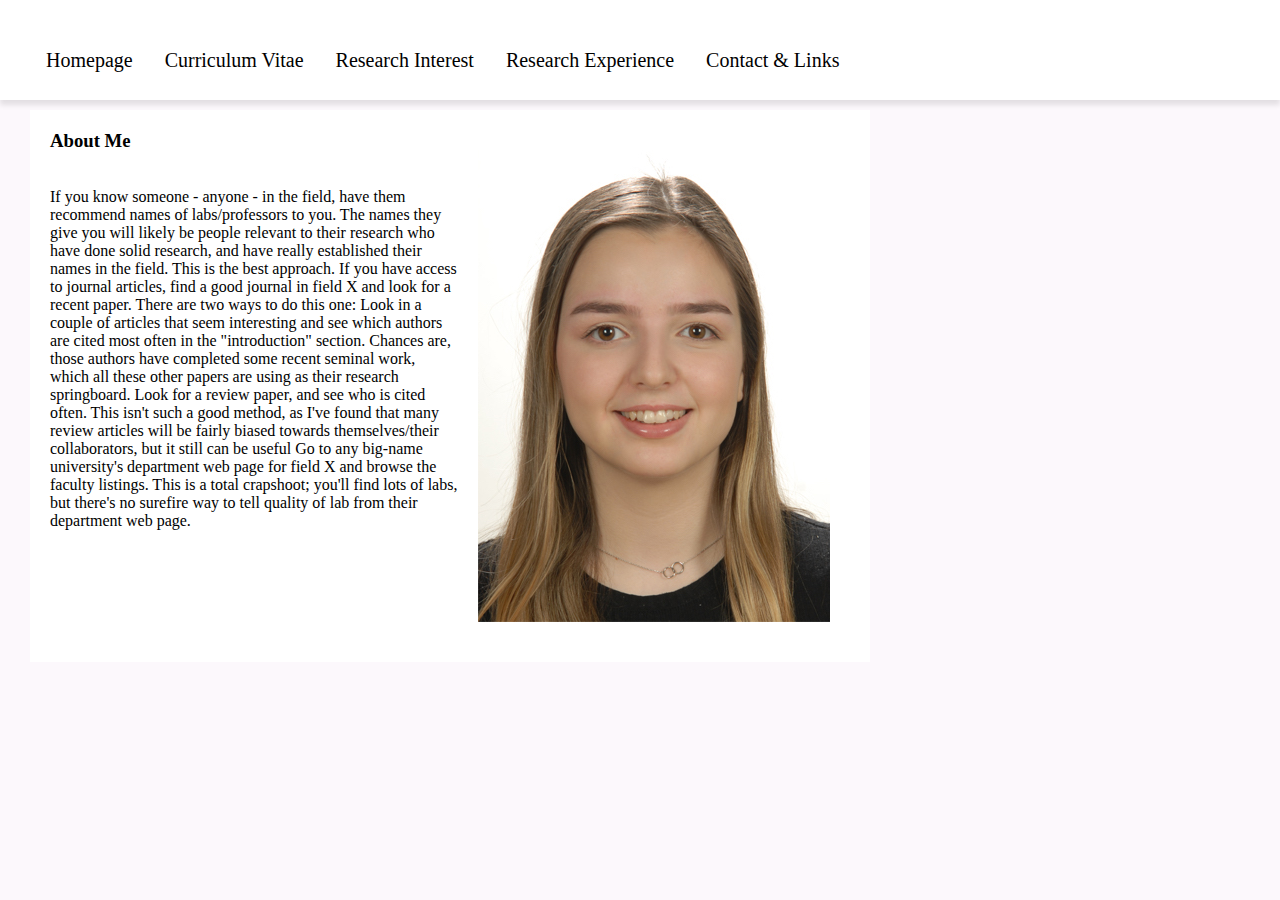
==== index.html @ a4a6ada0 "_" ====
<!DOCTYPE html>
<html>
    <head>
        <meta charset="UTF-8"
        <meta name="viewport" content="width=device-width, initial-scale=1.0">
        <title> Homepage </title>
        <link rel="stylesheet" href="https://cdnjs.cloudflare.com/ajax/libs/font-awesome/4.7.0/css/font-awesome.min.css">
        <link rel="stylesheet" href="styles.css">
    </head>

    <body>
        <div class="empty-block">
            <div class="topnav" id= "topnav">
                <a class = "home" href="./index.html">Homepage</a>
                <a href="#CV" id ="CV" onClick="myFunc(this.id);">Curriculum Vitae</a>
                <a href="#ResearchStatement" id ="ResearchStatement" onClick="myFunc(this.id);">Research Interest</a>
                <a href="#ResearchExperience" id ="ResearchExperience" onClick="myFunc(this.id);">Research Experience</a>
                <a href="#Contact" id ="Contact" onClick="myFunc(this.id);">Contact & Links</a>
            </div>
        </div>

        <!-- HOMEPAGE -->
        <div class="main" id="main"> 
            <div class="row">
                <p1>
                    <h3> About Me </h3> 
                    <br> <br>
                    If you know someone - anyone - in the field, have them recommend names of labs/professors to you. The names they give you will likely be people relevant to their research who have done solid research, and have really established their names in the field. This is the best approach.
                    If you have access to journal articles, find a good journal in field X and look for a recent paper. There are two ways to do this one:
                    Look in a couple of articles that seem interesting and see which authors are cited most often in the "introduction" section. Chances are, those authors have completed some recent seminal work, which all these other papers are using as their research springboard.
                    Look for a review paper, and see who is cited often. This isn't such a good method, as I've found that many review articles will be fairly biased towards themselves/their collaborators, but it still can be useful
                    Go to any big-name university's department web page for field X and browse the faculty listings. This is a total crapshoot; you'll find lots of labs, but there's no surefire way to tell quality of lab from their department web page. 
                </p1>
                <br> <br>
                <img src="./foto.jpg" alt="Profile Photo" class="right-image">
            </div>
        </div>


        <!-- ResearchStatement -->
        <div class="main" id="main_ResearchStatement" style="display:none;text-align: left;"> 
            <div class="row">
                <p1>
                    <h3> Research Statement </h3> 
                    <br> <br>
                    ResearchStatement
                </p1>
                <br> <br>
                <img src="./foto.jpg" alt="Profile Photo" class="right-image">
            </div>
        </div>

        <!-- ResearchExperience -->
        <div class="main" id="main_ResearchExperience" style="display:none;text-align: left;"> 
            <div class="row">
                <p1>
                    <h3> Research Experience </h3> 
                    <br> <br>
                    ResearchExperience
                </p1>
                <br> <br>
                <img src="./foto.jpg" alt="Profile Photo" class="right-image">
            </div>
        </div>

        <!-- Contact -->
        <div class="main" id="main_Contact" style="display:none;text-align: left;"> 
            <div class="row">
                <p1>
                    <h3> Contact & Links </h3> 
                    <br> <br>
                    Contact
                </p1>
                <br> <br>
                <img src="./foto.jpg" alt="Profile Photo" class="right-image">
            </div>
        </div>

        <!-- CV -->
        <iframe class="pdf2" id="main_CV2" src="./CV.pdf#view=FitH" style="display:none;" type="application/pdf"/></iframe>
        <embed class="pdf" id="main_CV" src="./CV.pdf#view=FitH" style="display:none;" type="application/pdf"/>

    
        <script type="text/javascript" src="main.js"></script>
    </body>
</html>
---- styles.css ----
*{margin:0;padding:0;}
html,body{height:100%}
.frame{margin:auto;max-width:1200px}
.embed{position:relative;padding-bottom:60%; /* padding-bottom = iframe width */
clear: both;height:0;overflow:hidden;max-width:100%;height:550px}
.embed iframe{position:absolute;top:0;left:0;width:100%;height:100%;z-index: 1;}

body {
  background-color: #fcf8fc;
  /* margin-left: 1%; */
}

.empty-block {
  position: relative; /* Set position to relative */
  height: 100px; /* Set the height of the empty block */
  background-color: #ffffffef; /* Optional background color */
  box-shadow: 0 5px 5px rgba(0, 0, 0, 0.1); /* Add a shadow at the bottom */
}

.topnav {
  position: absolute; /* Set position to absolute */
  bottom: 0; /* Align the topnav to the bottom of the empty-block */
  padding: 10px 0; /* Adjust padding as needed */
  width: 100%; /* Set the width to fill the container */
}

/* Style the links inside the navigation bar */
.topnav a {
  float: left;
  color: #000000;
  text-align: center;
  padding: 18px 16px;
  text-decoration: none;
  font-size: 20px;
  position: relative; /* Add position relative to the links */
}

/* Style the links inside the navigation bar */
.topnav a {
  float: left;
  color: #000000;
  text-align: center;
  padding: 18px 16px;
  text-decoration: none;
  font-size: 20px;
  position: relative; /* Add position relative to the links */
}

.topnav a::after {
  content: '';
  position: absolute;
  left: 0;
  bottom: 0;
  width: 100%;
  height: 2px; /* Set the height of the line */
  background-color: transparent; /* Initially hide the line */
  transition: background-color 0.3s; /* Add transition effect for smooth appearance */
}

/* Show the line when the link is hovered or active */
.topnav a:hover::after,
.topnav a.active::after {
  background-color: #9c2c9e; /* Set the color of the line when hovered or active */
}


h1, h2, h3 {
   font-family: 'Arial, Helvetica, sans-serif'
   /* Add other styles as needed */
}

 .title {
   padding: 12px;
   justify-content: center;
}

 .row {
  text-align: left;
  display: flex;
  width: 800px;
 }

 /* Main column */
 .main {
   background-color: #ffffffef; /* White background color */
   padding: 20px; /* Some padding */
   margin-top: 10px;
   max-width: 800px; /* Set the maximum width */
  margin-left: auto; /* Center the element horizontally */
  margin-right: auto; /* Center the element horizontally */
 }

 .right-image {
  padding: 20px;
 }
   

.pdf{
    width: 1000px;
    height: 100%;
    background-color: #ffffffef;
    padding: 10px;
}
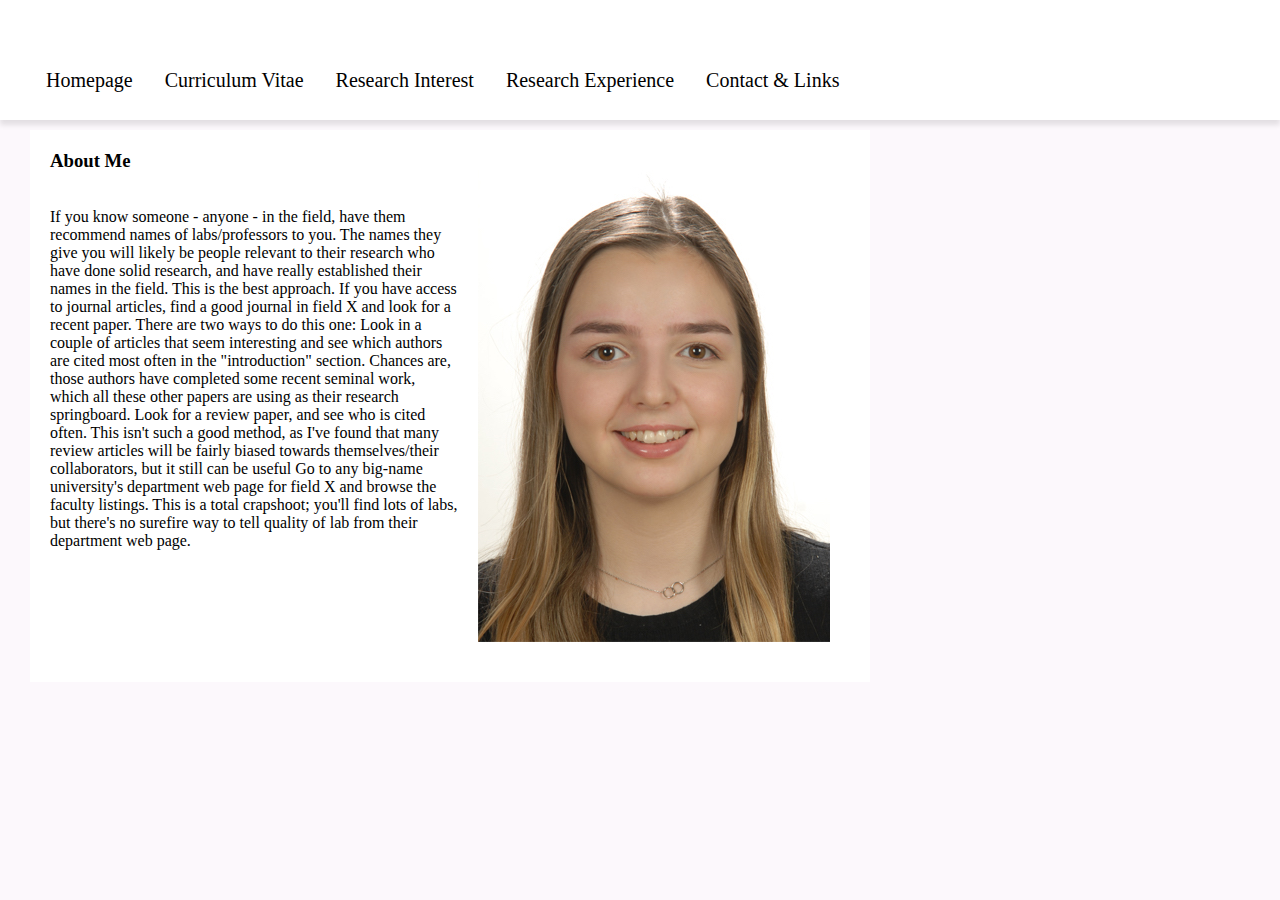
==== commit 1285fb2c: "mobile adj" ====
--- a/index.html
+++ b/index.html
@@ -34,6 +34,7 @@
                 <br> <br>
                 <img src="./foto.jpg" alt="Profile Photo" class="right-image">
             </div>
+            <img src="./foto.jpg" alt="Profile Photo" class="bottom-image"">
         </div>
 
 
@@ -48,6 +49,7 @@
                 <br> <br>
                 <img src="./foto.jpg" alt="Profile Photo" class="right-image">
             </div>
+            <img src="./foto.jpg" alt="Profile Photo" class="bottom-image"">
         </div>
 
         <!-- ResearchExperience -->
@@ -61,6 +63,7 @@
                 <br> <br>
                 <img src="./foto.jpg" alt="Profile Photo" class="right-image">
             </div>
+            <img src="./foto.jpg" alt="Profile Photo" class="bottom-image"">
         </div>
 
         <!-- Contact -->
@@ -74,6 +77,7 @@
                 <br> <br>
                 <img src="./foto.jpg" alt="Profile Photo" class="right-image">
             </div>
+            <img src="./foto.jpg" alt="Profile Photo" class="bottom-image"">
         </div>
 
         <!-- CV -->
--- a/styles.css
+++ b/styles.css
@@ -12,7 +12,7 @@
 
 .empty-block {
   position: relative; /* Set position to relative */
-  height: 100px; /* Set the height of the empty block */
+  height: 120px; /* Set the height of the empty block */
   background-color: #ffffffef; /* Optional background color */
   box-shadow: 0 5px 5px rgba(0, 0, 0, 0.1); /* Add a shadow at the bottom */
 }
@@ -69,11 +69,6 @@
    /* Add other styles as needed */
 }
 
- .title {
-   padding: 12px;
-   justify-content: center;
-}
-
  .row {
   text-align: left;
   display: flex;
@@ -92,12 +87,48 @@
 
  .right-image {
   padding: 20px;
+  display: block;
  }
-   
+
+ .bottom-image {
+  display: none;
+}
 
 .pdf{
     width: 1000px;
     height: 100%;
     background-color: #ffffffef;
     padding: 10px;
+}
+
+
+@media only screen and (max-width: 768px) {
+  .empty-block {
+    position: relative; /* Set position to relative */
+    height: 200px; /* Set the height of the empty block */
+    background-color: #ffffffef; /* Optional background color */
+    box-shadow: 0 5px 5px rgba(0, 0, 0, 0.1); /* Add a shadow at the bottom */
+  }
+
+
+  .topnav a {
+    padding: 10px; /* Adjust padding for smaller screens */
+    font-size: 16px; /* Decrease font size for smaller screens */
+  }
+
+  .bottom-image {
+    display: block;
+  }
+
+  .right-image {
+    display: none;
+  }
+
+  .row {
+    text-align: left;
+    display: flex;
+    width: 70%;
+   }
+  
+  /* Add any other necessary adjustments for smaller screens */
 }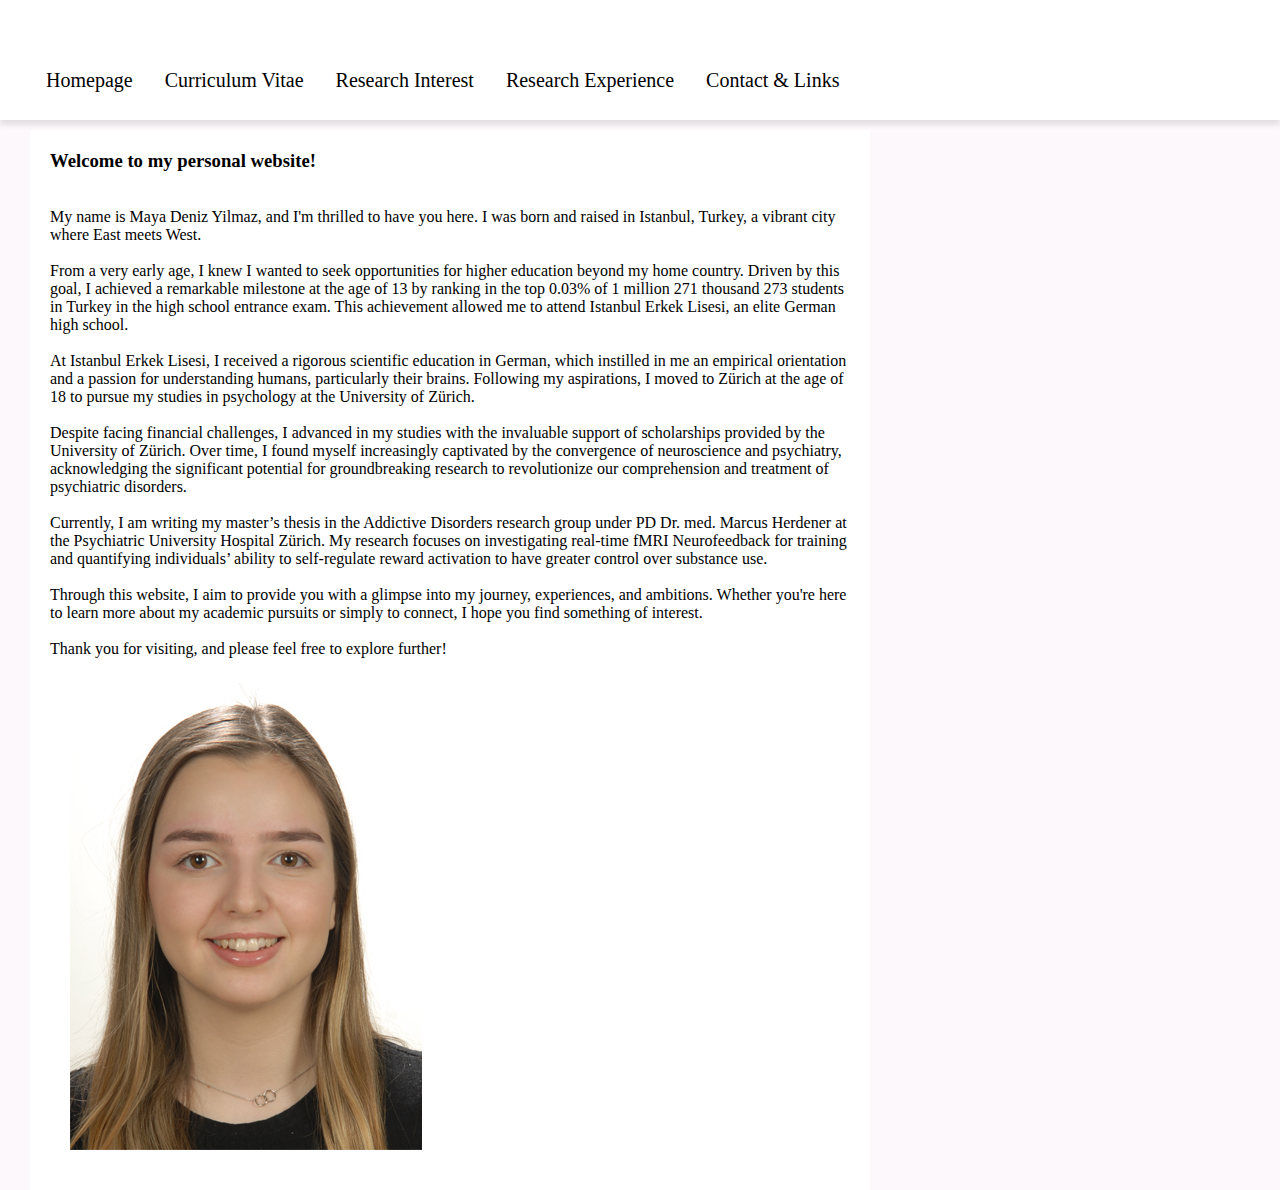
==== commit d635108c: "Update index.html" ====
--- a/index.html
+++ b/index.html
@@ -23,15 +23,21 @@
         <div class="main" id="main"> 
             <div class="row">
                 <p1>
-                    <h3> About Me </h3> 
-                    <br> <br>
-                    If you know someone - anyone - in the field, have them recommend names of labs/professors to you. The names they give you will likely be people relevant to their research who have done solid research, and have really established their names in the field. This is the best approach.
-                    If you have access to journal articles, find a good journal in field X and look for a recent paper. There are two ways to do this one:
-                    Look in a couple of articles that seem interesting and see which authors are cited most often in the "introduction" section. Chances are, those authors have completed some recent seminal work, which all these other papers are using as their research springboard.
-                    Look for a review paper, and see who is cited often. This isn't such a good method, as I've found that many review articles will be fairly biased towards themselves/their collaborators, but it still can be useful
-                    Go to any big-name university's department web page for field X and browse the faculty listings. This is a total crapshoot; you'll find lots of labs, but there's no surefire way to tell quality of lab from their department web page. 
-                </p1>
-                <br> <br>
+                    <h3> Welcome to my personal website! </h3> 
+                 <br> <br>
+                 My name is Maya Deniz Yilmaz, and I'm thrilled to have you here. I was born and raised in Istanbul, Turkey, a vibrant city where East meets West. 
+                 <br> <br>
+                 From a very early age, I knew I wanted to seek opportunities for higher education beyond my home country. Driven by this goal, I achieved a remarkable milestone at the age of 13 by ranking in the top 0.03% of 1 million 271 thousand 273 students in Turkey in the high school entrance exam. This achievement allowed me to attend Istanbul Erkek Lisesi, an elite German high school.
+                 <br> <br>
+                 At Istanbul Erkek Lisesi, I received a rigorous scientific education in German, which instilled in me an empirical orientation and a passion for understanding humans, particularly their brains. Following my aspirations, I moved to Zürich at the age of 18 to pursue my studies in psychology at the University of Zürich.
+                 <br> <br>
+                 Despite facing financial challenges, I advanced in my studies with the invaluable support of scholarships provided by the University of Zürich. Over time, I found myself increasingly captivated by the convergence of neuroscience and psychiatry, acknowledging the significant potential for groundbreaking research to revolutionize our comprehension and treatment of psychiatric disorders.
+                 <br> <br>
+                 Currently, I am writing my master’s thesis in the Addictive Disorders research group under PD Dr. med. Marcus Herdener at the Psychiatric University Hospital Zürich. My research focuses on investigating real-time fMRI Neurofeedback for training and quantifying individuals’ ability to self-regulate reward activation to have greater control over substance use.
+                 <br> <br>
+                 Through this website, I aim to provide you with a glimpse into my journey, experiences, and ambitions. Whether you're here to learn more about my academic pursuits or simply to connect, I hope you find something of interest.
+                 <br> <br>
+                 Thank you for visiting, and please feel free to explore further!
                 <img src="./foto.jpg" alt="Profile Photo" class="right-image">
             </div>
             <img src="./foto.jpg" alt="Profile Photo" class="bottom-image"">
--- a/styles.css
+++ b/styles.css
@@ -129,6 +129,10 @@
     display: flex;
     width: 70%;
    }
+
+   .row p1 {
+    font-size: smaller;
+   }
   
   /* Add any other necessary adjustments for smaller screens */
 }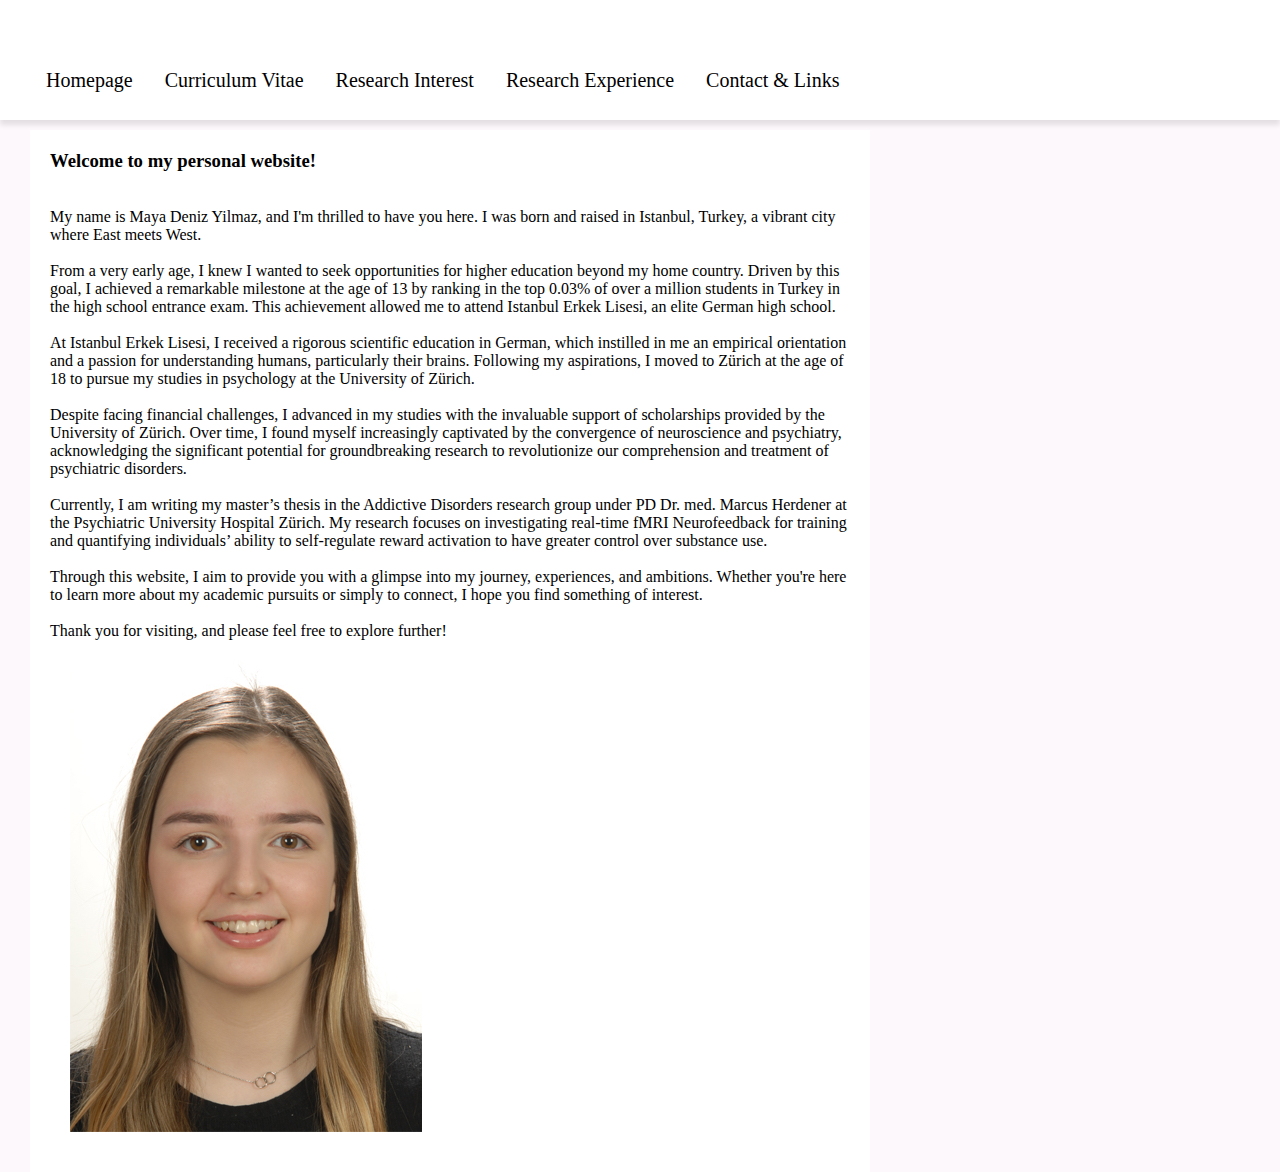
==== commit de83a5fc: "Update index.html" ====
--- a/index.html
+++ b/index.html
@@ -27,7 +27,7 @@
                  <br> <br>
                  My name is Maya Deniz Yilmaz, and I'm thrilled to have you here. I was born and raised in Istanbul, Turkey, a vibrant city where East meets West. 
                  <br> <br>
-                 From a very early age, I knew I wanted to seek opportunities for higher education beyond my home country. Driven by this goal, I achieved a remarkable milestone at the age of 13 by ranking in the top 0.03% of 1 million 271 thousand 273 students in Turkey in the high school entrance exam. This achievement allowed me to attend Istanbul Erkek Lisesi, an elite German high school.
+                 From a very early age, I knew I wanted to seek opportunities for higher education beyond my home country. Driven by this goal, I achieved a remarkable milestone at the age of 13 by ranking in the top 0.03% of over a million students in Turkey in the high school entrance exam. This achievement allowed me to attend Istanbul Erkek Lisesi, an elite German high school.
                  <br> <br>
                  At Istanbul Erkek Lisesi, I received a rigorous scientific education in German, which instilled in me an empirical orientation and a passion for understanding humans, particularly their brains. Following my aspirations, I moved to Zürich at the age of 18 to pursue my studies in psychology at the University of Zürich.
                  <br> <br>
@@ -48,9 +48,22 @@
         <div class="main" id="main_ResearchStatement" style="display:none;text-align: left;"> 
             <div class="row">
                 <p1>
-                    <h3> Research Statement </h3> 
+                    As I embark on the journey towards pursuing a Ph.D., I am driven by a passion for exploring and contributing to cutting-edge research in the field of psychology and neuroscience. Here are some of the areas that particularly intrigue me:
                     <br> <br>
-                    ResearchStatement
+                    Neuroimaging Techniques: Utilizing advanced neuroimaging techniques such as functional magnetic resonance imaging (fMRI) and electroencephalography (EEG) to elucidate brain function and dysfunction in various psychiatric conditions.
+                    <br> <br>
+                    Transcranial Magnetic Stimulation (TMS): Investigating the therapeutic potential of TMS for treating psychiatric disorders, and exploring its mechanisms of action and effects on brain function.
+                    <br> <br>
+                    Neurofeedback and Self-Regulation: Exploring the potential of real-time fMRI neurofeedback for enhancing self-regulation and cognitive control, with applications ranging from addiction treatment to mental health interventions.
+                    <br> <br>
+                    Psychedelic Research and Therapy Development: Exploring the therapeutic potential of psychedelics for treating psychiatric disorders, and investigating their underlying mechanisms of action. Additionally, I am interested in developing and optimizing psychedelic-assisted therapy protocols for mental health conditions.
+                    <br> <br>
+                    Molecular Psychiatry: Exploring the molecular mechanisms underlying psychiatric disorders, with a focus on identifying biomarkers, genetic factors, and molecular pathways implicated in mental illness.
+                    <br> <br>
+                    Cognitive Neuroscience: Investigating the neural basis of cognitive processes such as memory, attention, and decision-making, and exploring their implications for understanding human behavior and mental health.
+                    <br> <br>
+                    These are just a few areas that intrigue me, and I am eager to further explore and contribute to these fields through my doctoral research. I am committed to interdisciplinary collaboration and innovation, aiming to advance our understanding of the human mind and brain while striving to improve mental health outcomes.
+                    <br> <br>
                 </p1>
                 <br> <br>
                 <img src="./foto.jpg" alt="Profile Photo" class="right-image">
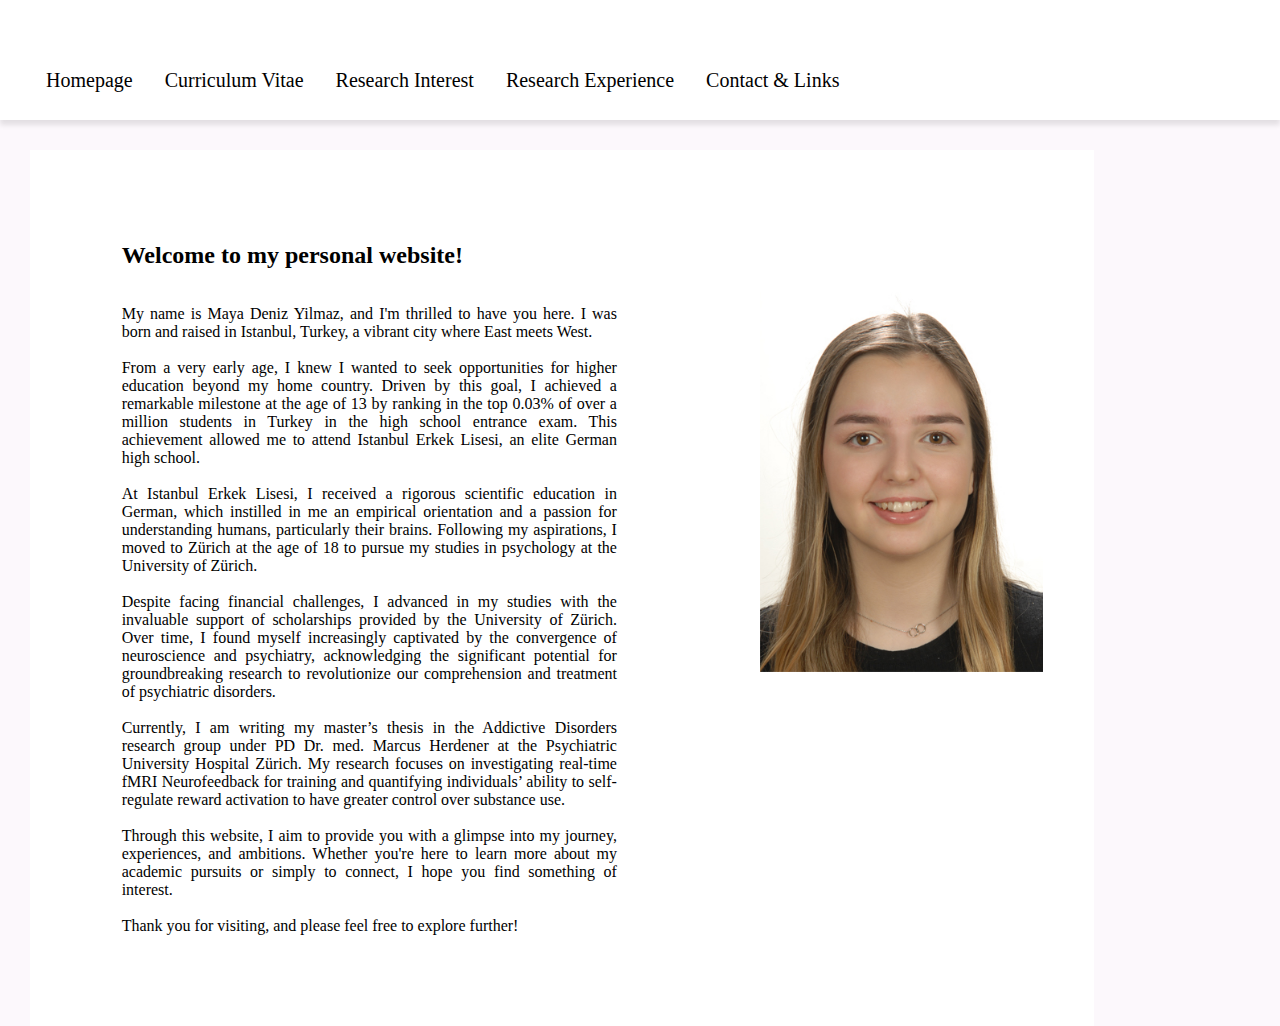
==== commit f6fe1029: "_" ====
--- a/index.html
+++ b/index.html
@@ -22,81 +22,84 @@
         <!-- HOMEPAGE -->
         <div class="main" id="main"> 
             <div class="row">
-                <p1>
+                <div class="text-container">
                     <h3> Welcome to my personal website! </h3> 
-                 <br> <br>
-                 My name is Maya Deniz Yilmaz, and I'm thrilled to have you here. I was born and raised in Istanbul, Turkey, a vibrant city where East meets West. 
-                 <br> <br>
-                 From a very early age, I knew I wanted to seek opportunities for higher education beyond my home country. Driven by this goal, I achieved a remarkable milestone at the age of 13 by ranking in the top 0.03% of over a million students in Turkey in the high school entrance exam. This achievement allowed me to attend Istanbul Erkek Lisesi, an elite German high school.
-                 <br> <br>
-                 At Istanbul Erkek Lisesi, I received a rigorous scientific education in German, which instilled in me an empirical orientation and a passion for understanding humans, particularly their brains. Following my aspirations, I moved to Zürich at the age of 18 to pursue my studies in psychology at the University of Zürich.
-                 <br> <br>
-                 Despite facing financial challenges, I advanced in my studies with the invaluable support of scholarships provided by the University of Zürich. Over time, I found myself increasingly captivated by the convergence of neuroscience and psychiatry, acknowledging the significant potential for groundbreaking research to revolutionize our comprehension and treatment of psychiatric disorders.
-                 <br> <br>
-                 Currently, I am writing my master’s thesis in the Addictive Disorders research group under PD Dr. med. Marcus Herdener at the Psychiatric University Hospital Zürich. My research focuses on investigating real-time fMRI Neurofeedback for training and quantifying individuals’ ability to self-regulate reward activation to have greater control over substance use.
-                 <br> <br>
-                 Through this website, I aim to provide you with a glimpse into my journey, experiences, and ambitions. Whether you're here to learn more about my academic pursuits or simply to connect, I hope you find something of interest.
-                 <br> <br>
-                 Thank you for visiting, and please feel free to explore further!
-                <img src="./foto.jpg" alt="Profile Photo" class="right-image">
+                    <br> <br>
+                    <p>
+                        My name is Maya Deniz Yilmaz, and I'm thrilled to have you here. I was born and raised in Istanbul, Turkey, a vibrant city where East meets West. 
+                        <br> <br>
+                        From a very early age, I knew I wanted to seek opportunities for higher education beyond my home country. Driven by this goal, I achieved a remarkable milestone at the age of 13 by ranking in the top 0.03% of over a million students in Turkey in the high school entrance exam. This achievement allowed me to attend Istanbul Erkek Lisesi, an elite German high school.
+                        <br> <br>
+                        At Istanbul Erkek Lisesi, I received a rigorous scientific education in German, which instilled in me an empirical orientation and a passion for understanding humans, particularly their brains. Following my aspirations, I moved to Zürich at the age of 18 to pursue my studies in psychology at the University of Zürich.
+                        <br> <br>
+                        Despite facing financial challenges, I advanced in my studies with the invaluable support of scholarships provided by the University of Zürich. Over time, I found myself increasingly captivated by the convergence of neuroscience and psychiatry, acknowledging the significant potential for groundbreaking research to revolutionize our comprehension and treatment of psychiatric disorders.
+                        <br> <br>
+                        Currently, I am writing my master’s thesis in the Addictive Disorders research group under PD Dr. med. Marcus Herdener at the Psychiatric University Hospital Zürich. My research focuses on investigating real-time fMRI Neurofeedback for training and quantifying individuals’ ability to self-regulate reward activation to have greater control over substance use.
+                        <br> <br>
+                        Through this website, I aim to provide you with a glimpse into my journey, experiences, and ambitions. Whether you're here to learn more about my academic pursuits or simply to connect, I hope you find something of interest.
+                        <br> <br>
+                        Thank you for visiting, and please feel free to explore further!
+                    </p>
+                </div>
+                <div class="image-container">
+                    <img src="./foto.jpg" alt="Profile Photo" class="right-image">
+                </div>
             </div>
             <img src="./foto.jpg" alt="Profile Photo" class="bottom-image"">
         </div>
 
-
         <!-- ResearchStatement -->
         <div class="main" id="main_ResearchStatement" style="display:none;text-align: left;"> 
             <div class="row">
-                <p1>
-                    As I embark on the journey towards pursuing a Ph.D., I am driven by a passion for exploring and contributing to cutting-edge research in the field of psychology and neuroscience. Here are some of the areas that particularly intrigue me:
+                <div class="text-container">
+                    <h3> Research Statement </h3> 
                     <br> <br>
-                    Neuroimaging Techniques: Utilizing advanced neuroimaging techniques such as functional magnetic resonance imaging (fMRI) and electroencephalography (EEG) to elucidate brain function and dysfunction in various psychiatric conditions.
-                    <br> <br>
-                    Transcranial Magnetic Stimulation (TMS): Investigating the therapeutic potential of TMS for treating psychiatric disorders, and exploring its mechanisms of action and effects on brain function.
-                    <br> <br>
-                    Neurofeedback and Self-Regulation: Exploring the potential of real-time fMRI neurofeedback for enhancing self-regulation and cognitive control, with applications ranging from addiction treatment to mental health interventions.
-                    <br> <br>
-                    Psychedelic Research and Therapy Development: Exploring the therapeutic potential of psychedelics for treating psychiatric disorders, and investigating their underlying mechanisms of action. Additionally, I am interested in developing and optimizing psychedelic-assisted therapy protocols for mental health conditions.
-                    <br> <br>
-                    Molecular Psychiatry: Exploring the molecular mechanisms underlying psychiatric disorders, with a focus on identifying biomarkers, genetic factors, and molecular pathways implicated in mental illness.
-                    <br> <br>
-                    Cognitive Neuroscience: Investigating the neural basis of cognitive processes such as memory, attention, and decision-making, and exploring their implications for understanding human behavior and mental health.
-                    <br> <br>
-                    These are just a few areas that intrigue me, and I am eager to further explore and contribute to these fields through my doctoral research. I am committed to interdisciplinary collaboration and innovation, aiming to advance our understanding of the human mind and brain while striving to improve mental health outcomes.
-                    <br> <br>
-                </p1>
-                <br> <br>
-                <img src="./foto.jpg" alt="Profile Photo" class="right-image">
+                    <p>
+                        As I embark on the journey towards pursuing a Ph.D., I am driven by a passion for exploring and contributing to cutting-edge research in the field of psychology and neuroscience. Here are some of the areas that particularly intrigue me:
+                        <br> <br>
+                        Neuroimaging Techniques: Utilizing advanced neuroimaging techniques such as functional magnetic resonance imaging (fMRI) and electroencephalography (EEG) to elucidate brain function and dysfunction in various psychiatric conditions.
+                        <br> <br>
+                        Transcranial Magnetic Stimulation (TMS): Investigating the therapeutic potential of TMS for treating psychiatric disorders, and exploring its mechanisms of action and effects on brain function.
+                        <br> <br>
+                        Neurofeedback and Self-Regulation: Exploring the potential of real-time fMRI neurofeedback for enhancing self-regulation and cognitive control, with applications ranging from addiction treatment to mental health interventions.
+                        <br> <br>
+                        Psychedelic Research and Therapy Development: Exploring the therapeutic potential of psychedelics for treating psychiatric disorders, and investigating their underlying mechanisms of action. Additionally, I am interested in developing and optimizing psychedelic-assisted therapy protocols for mental health conditions.
+                        <br> <br>
+                        Molecular Psychiatry: Exploring the molecular mechanisms underlying psychiatric disorders, with a focus on identifying biomarkers, genetic factors, and molecular pathways implicated in mental illness.
+                        <br> <br>
+                        Cognitive Neuroscience: Investigating the neural basis of cognitive processes such as memory, attention, and decision-making, and exploring their implications for understanding human behavior and mental health.
+                        <br> <br>
+                        These are just a few areas that intrigue me, and I am eager to further explore and contribute to these fields through my doctoral research. I am committed to interdisciplinary collaboration and innovation, aiming to advance our understanding of the human mind and brain while striving to improve mental health outcomes.
+                        <br> <br>
+                    </p>
+                </div>
             </div>
-            <img src="./foto.jpg" alt="Profile Photo" class="bottom-image"">
         </div>
 
         <!-- ResearchExperience -->
         <div class="main" id="main_ResearchExperience" style="display:none;text-align: left;"> 
             <div class="row">
-                <p1>
+                <div class="text-container">
                     <h3> Research Experience </h3> 
                     <br> <br>
-                    ResearchExperience
-                </p1>
-                <br> <br>
-                <img src="./foto.jpg" alt="Profile Photo" class="right-image">
+                    <p>
+                        ResearchExperience
+                    </p>
+                </div>
             </div>
-            <img src="./foto.jpg" alt="Profile Photo" class="bottom-image"">
         </div>
 
         <!-- Contact -->
         <div class="main" id="main_Contact" style="display:none;text-align: left;"> 
             <div class="row">
-                <p1>
+                <div class="text-container">
                     <h3> Contact & Links </h3> 
                     <br> <br>
-                    Contact
-                </p1>
-                <br> <br>
-                <img src="./foto.jpg" alt="Profile Photo" class="right-image">
+                    <p>
+                        Contact
+                    </p>
+                </div>
             </div>
-            <img src="./foto.jpg" alt="Profile Photo" class="bottom-image"">
         </div>
 
         <!-- CV -->
--- a/styles.css
+++ b/styles.css
@@ -65,30 +65,49 @@
 
 
 h1, h2, h3 {
-   font-family: 'Arial, Helvetica, sans-serif'
+   font-family: 'Arial, Helvetica, sans-serif';
    /* Add other styles as needed */
+   font-size: x-large;
 }
-
- .row {
-  text-align: left;
-  display: flex;
-  width: 800px;
- }
 
  /* Main column */
  .main {
    background-color: #ffffffef; /* White background color */
    padding: 20px; /* Some padding */
-   margin-top: 10px;
-   max-width: 800px; /* Set the maximum width */
+   margin-top: 30px;
+   max-width: 80%; /* Set the maximum width */
   margin-left: auto; /* Center the element horizontally */
   margin-right: auto; /* Center the element horizontally */
  }
 
+ .row {
+  display: flex;
+  width: fit-content;
+ }
+ 
+ .text-container{
+  padding: 7%;
+  text-align: justify;
+  width: 70%; /* Set width to take up 70% of the row */
+ }
+
+ .image-container{
+  padding: 5%;
+  padding-top: 10%;
+  width: 40%; /* Set width to take up 30% of the row */
+  text-align: center; /* Center the image horizontally */
+ }
+
  .right-image {
   padding: 20px;
-  display: block;
+  max-width: 100%; /* Ensure the image does not exceed its container */
  }
+ /* Clear floats */
+.row:after {
+  content: "";
+  display: table;
+  clear: both;
+}
 
  .bottom-image {
   display: none;
@@ -110,27 +129,34 @@
     box-shadow: 0 5px 5px rgba(0, 0, 0, 0.1); /* Add a shadow at the bottom */
   }
 
+  h1, h2, h3 {
+    font-size: large; /* Decrease font size for smaller screens */
+ }
 
+ 
   .topnav a {
     padding: 10px; /* Adjust padding for smaller screens */
     font-size: 16px; /* Decrease font size for smaller screens */
   }
 
+  .text-container{
+    padding: 7%;
+    text-align:left;
+    width: 70%; /* Set width to take up 70% of the row */
+   }
+
+   
   .bottom-image {
     display: block;
+    max-width: 50%; /* Ensure the image does not exceed its container */
+    padding: 5%;
   }
 
   .right-image {
     display: none;
   }
 
-  .row {
-    text-align: left;
-    display: flex;
-    width: 70%;
-   }
-
-   .row p1 {
+   .row p {
     font-size: smaller;
    }
   
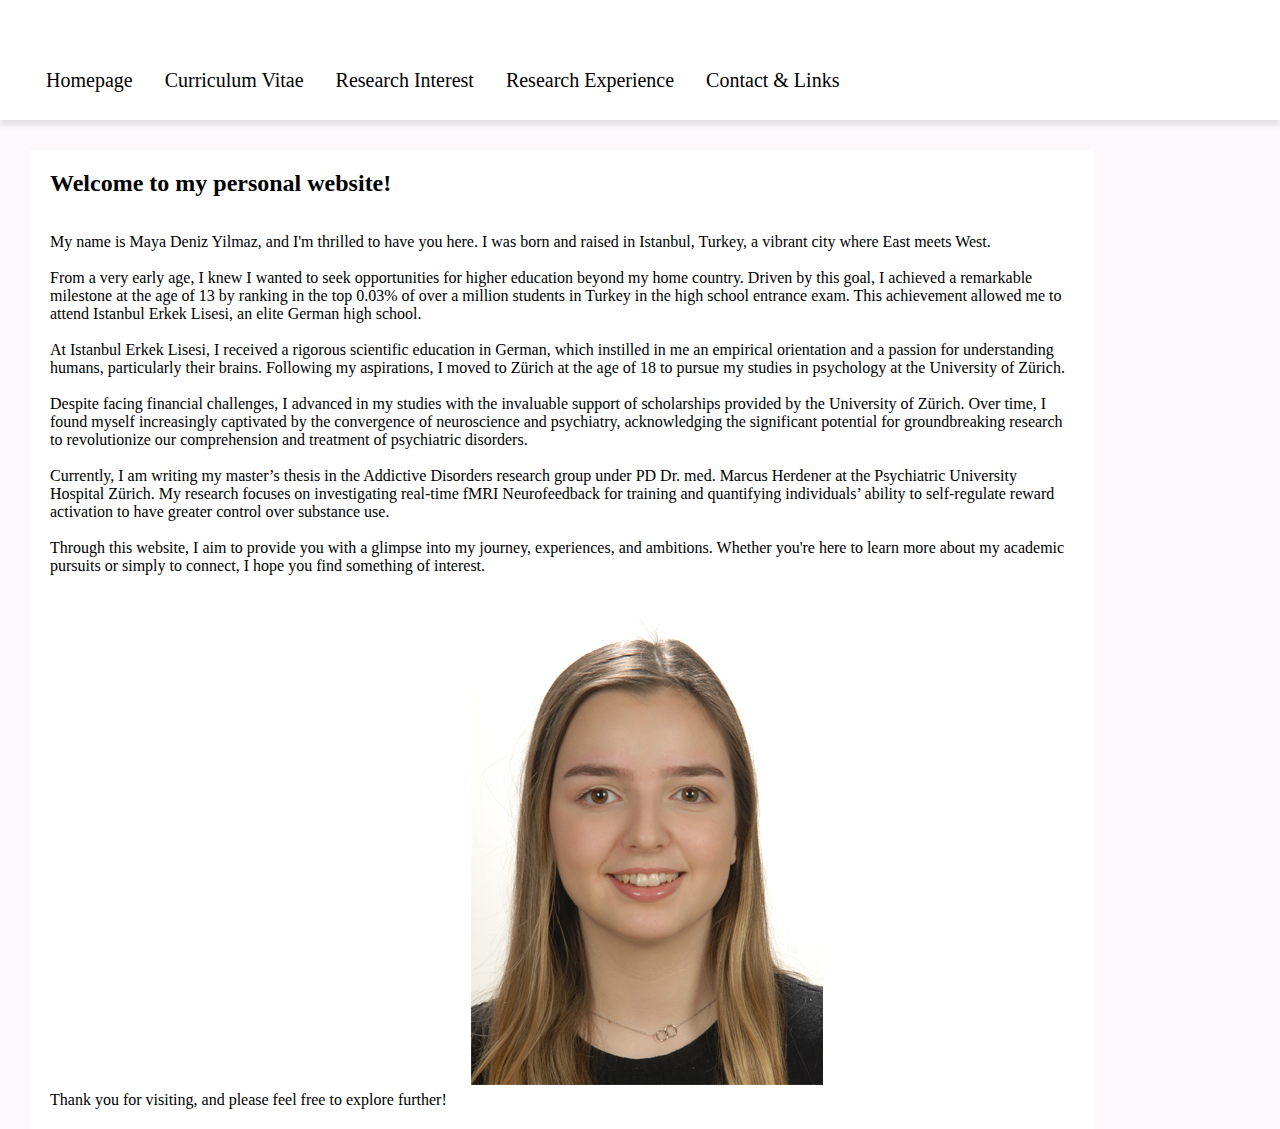
==== commit 6921eb15: "Update index.html" ====
--- a/index.html
+++ b/index.html
@@ -22,84 +22,98 @@
         <!-- HOMEPAGE -->
         <div class="main" id="main"> 
             <div class="row">
-                <div class="text-container">
+                <p1>
                     <h3> Welcome to my personal website! </h3> 
-                    <br> <br>
-                    <p>
-                        My name is Maya Deniz Yilmaz, and I'm thrilled to have you here. I was born and raised in Istanbul, Turkey, a vibrant city where East meets West. 
-                        <br> <br>
-                        From a very early age, I knew I wanted to seek opportunities for higher education beyond my home country. Driven by this goal, I achieved a remarkable milestone at the age of 13 by ranking in the top 0.03% of over a million students in Turkey in the high school entrance exam. This achievement allowed me to attend Istanbul Erkek Lisesi, an elite German high school.
-                        <br> <br>
-                        At Istanbul Erkek Lisesi, I received a rigorous scientific education in German, which instilled in me an empirical orientation and a passion for understanding humans, particularly their brains. Following my aspirations, I moved to Zürich at the age of 18 to pursue my studies in psychology at the University of Zürich.
-                        <br> <br>
-                        Despite facing financial challenges, I advanced in my studies with the invaluable support of scholarships provided by the University of Zürich. Over time, I found myself increasingly captivated by the convergence of neuroscience and psychiatry, acknowledging the significant potential for groundbreaking research to revolutionize our comprehension and treatment of psychiatric disorders.
-                        <br> <br>
-                        Currently, I am writing my master’s thesis in the Addictive Disorders research group under PD Dr. med. Marcus Herdener at the Psychiatric University Hospital Zürich. My research focuses on investigating real-time fMRI Neurofeedback for training and quantifying individuals’ ability to self-regulate reward activation to have greater control over substance use.
-                        <br> <br>
-                        Through this website, I aim to provide you with a glimpse into my journey, experiences, and ambitions. Whether you're here to learn more about my academic pursuits or simply to connect, I hope you find something of interest.
-                        <br> <br>
-                        Thank you for visiting, and please feel free to explore further!
-                    </p>
-                </div>
-                <div class="image-container">
-                    <img src="./foto.jpg" alt="Profile Photo" class="right-image">
-                </div>
+                 <br> <br>
+                 My name is Maya Deniz Yilmaz, and I'm thrilled to have you here. I was born and raised in Istanbul, Turkey, a vibrant city where East meets West. 
+                 <br> <br>
+                 From a very early age, I knew I wanted to seek opportunities for higher education beyond my home country. Driven by this goal, I achieved a remarkable milestone at the age of 13 by ranking in the top 0.03% of over a million students in Turkey in the high school entrance exam. This achievement allowed me to attend Istanbul Erkek Lisesi, an elite German high school.
+                 <br> <br>
+                 At Istanbul Erkek Lisesi, I received a rigorous scientific education in German, which instilled in me an empirical orientation and a passion for understanding humans, particularly their brains. Following my aspirations, I moved to Zürich at the age of 18 to pursue my studies in psychology at the University of Zürich.
+                 <br> <br>
+                 Despite facing financial challenges, I advanced in my studies with the invaluable support of scholarships provided by the University of Zürich. Over time, I found myself increasingly captivated by the convergence of neuroscience and psychiatry, acknowledging the significant potential for groundbreaking research to revolutionize our comprehension and treatment of psychiatric disorders.
+                 <br> <br>
+                 Currently, I am writing my master’s thesis in the Addictive Disorders research group under PD Dr. med. Marcus Herdener at the Psychiatric University Hospital Zürich. My research focuses on investigating real-time fMRI Neurofeedback for training and quantifying individuals’ ability to self-regulate reward activation to have greater control over substance use.
+                 <br> <br>
+                 Through this website, I aim to provide you with a glimpse into my journey, experiences, and ambitions. Whether you're here to learn more about my academic pursuits or simply to connect, I hope you find something of interest.
+                 <br> <br>
+                 Thank you for visiting, and please feel free to explore further!
+                <img src="./foto.jpg" alt="Profile Photo" class="right-image">
             </div>
             <img src="./foto.jpg" alt="Profile Photo" class="bottom-image"">
         </div>
 
+
         <!-- ResearchStatement -->
         <div class="main" id="main_ResearchStatement" style="display:none;text-align: left;"> 
             <div class="row">
-                <div class="text-container">
-                    <h3> Research Statement </h3> 
+                <p1>
+                    As I embark on the journey towards pursuing a Ph.D., I am driven by a passion for exploring and contributing to cutting-edge research in the field of psychology and neuroscience. Here are some of the areas that particularly intrigue me:
                     <br> <br>
-                    <p>
-                        As I embark on the journey towards pursuing a Ph.D., I am driven by a passion for exploring and contributing to cutting-edge research in the field of psychology and neuroscience. Here are some of the areas that particularly intrigue me:
-                        <br> <br>
-                        Neuroimaging Techniques: Utilizing advanced neuroimaging techniques such as functional magnetic resonance imaging (fMRI) and electroencephalography (EEG) to elucidate brain function and dysfunction in various psychiatric conditions.
-                        <br> <br>
-                        Transcranial Magnetic Stimulation (TMS): Investigating the therapeutic potential of TMS for treating psychiatric disorders, and exploring its mechanisms of action and effects on brain function.
-                        <br> <br>
-                        Neurofeedback and Self-Regulation: Exploring the potential of real-time fMRI neurofeedback for enhancing self-regulation and cognitive control, with applications ranging from addiction treatment to mental health interventions.
-                        <br> <br>
-                        Psychedelic Research and Therapy Development: Exploring the therapeutic potential of psychedelics for treating psychiatric disorders, and investigating their underlying mechanisms of action. Additionally, I am interested in developing and optimizing psychedelic-assisted therapy protocols for mental health conditions.
-                        <br> <br>
-                        Molecular Psychiatry: Exploring the molecular mechanisms underlying psychiatric disorders, with a focus on identifying biomarkers, genetic factors, and molecular pathways implicated in mental illness.
-                        <br> <br>
-                        Cognitive Neuroscience: Investigating the neural basis of cognitive processes such as memory, attention, and decision-making, and exploring their implications for understanding human behavior and mental health.
-                        <br> <br>
-                        These are just a few areas that intrigue me, and I am eager to further explore and contribute to these fields through my doctoral research. I am committed to interdisciplinary collaboration and innovation, aiming to advance our understanding of the human mind and brain while striving to improve mental health outcomes.
-                        <br> <br>
-                    </p>
-                </div>
+                    Neuroimaging Techniques: Utilizing advanced neuroimaging techniques such as functional magnetic resonance imaging (fMRI) and electroencephalography (EEG) to elucidate brain function and dysfunction in various psychiatric conditions.
+                    <br> <br>
+                    Transcranial Magnetic Stimulation (TMS): Investigating the therapeutic potential of TMS for treating psychiatric disorders, and exploring its mechanisms of action and effects on brain function.
+                    <br> <br>
+                    Neurofeedback and Self-Regulation: Exploring the potential of real-time fMRI neurofeedback for enhancing self-regulation and cognitive control, with applications ranging from addiction treatment to mental health interventions.
+                    <br> <br>
+                    Psychedelic Research and Therapy Development: Exploring the therapeutic potential of psychedelics for treating psychiatric disorders, and investigating their underlying mechanisms of action. Additionally, I am interested in developing and optimizing psychedelic-assisted therapy protocols for mental health conditions.
+                    <br> <br>
+                    Molecular Psychiatry: Exploring the molecular mechanisms underlying psychiatric disorders, with a focus on identifying biomarkers, genetic factors, and molecular pathways implicated in mental illness.
+                    <br> <br>
+                    Cognitive Neuroscience: Investigating the neural basis of cognitive processes such as memory, attention, and decision-making, and exploring their implications for understanding human behavior and mental health.
+                    <br> <br>
+                    These are just a few areas that intrigue me, and I am eager to further explore and contribute to these fields through my doctoral research. I am committed to interdisciplinary collaboration and innovation, aiming to advance our understanding of the human mind and brain while striving to improve mental health outcomes.
+                    <br> <br>
+                </p1>
+                <br> <br>
+                <img src="./foto.jpg" alt="Profile Photo" class="right-image">
             </div>
+            <img src="./foto.jpg" alt="Profile Photo" class="bottom-image"">
         </div>
 
         <!-- ResearchExperience -->
         <div class="main" id="main_ResearchExperience" style="display:none;text-align: left;"> 
             <div class="row">
-                <div class="text-container">
-                    <h3> Research Experience </h3> 
+                <p1>
                     <br> <br>
-                    <p>
-                        ResearchExperience
-                    </p>
-                </div>
+                    During my studies, I had the privilege of engaging in various research experiences that broadened my horizons and enriched my understanding of psychology and neuroscience.
+                    <br> <br>
+Internship at the Department of Psychopathology and Clinical Intervention: My first research internship provided me with valuable exposure to the research process. Under the guidance of Dr. Shauna Roehner, I assisted the team with literature search, data entry in SPSS, and participant recruitment for qualitative interviews. Additionally, I served as a member of the organization committee for the "Cultural Clinical Psychology - Young Researchers Network" conference, where I relished the opportunity to plan and execute an academic event.
+<br> <br>
+Internship at the Psychiatric University Hospital: At the "Psilocybin & Depression" study, I embarked on a rewarding journey of research and patient interaction. Initially tasked with data entry in REDCap, I later transitioned to assisting with fMRI measurements and engaging directly with study participants. Witnessing the positive impact of interventions on participants solidified my passion for patient-oriented research. Subsequently, I contributed to data analysis using MATLAB and R, examining changes in empathy among depressed patients post-intervention.
+<br> <br>
+Research Assistantship with Dr. Susanne Fischer: Since February 2022, I've had the privilege of working closely with Dr. Susanne Fischer, gaining insights into meta-analyses and scientific rigor. Our collaboration has thus far involved extracting data for meta-analyses and evaluating scientific practices. We are currently working on a publication on temperature changes and their effects on depression, anxiety, and mood. Additionally, I've managed social media accounts for multiple studies, participated in team meetings, and expanded my knowledge of ongoing projects.
+<br> <br>
+Bachelor's Thesis: For my Bachelor's Thesis, I conducted a literature review on suicidal ideation detection from social media posts using machine learning algorithms. Despite the initial challenge of unfamiliarity with machine learning, I immersed myself in the literature and explored various feature extraction methods and classifiers. This experience deepened my appreciation for scientific writing and introduced me to novel research domains.
+<br> <br>
+Master's Thesis: Currently, I am investigating real-time fMRI Neurofeedback for training individuals to self-regulate reward activation and its implications for substance use control. Utilizing data from the pilot study of the "Co-Boost" project at the Psychiatric University Hospital in Zurich, I have gained hands-on experience in rt-fMRI Neurofeedback training and expanded my understanding of addiction neuroscience.
+<br> <br>
+Through these diverse experiences, I have honed my research skills, developed a passion for patient-oriented research, and cultivated a strong foundation for my future academic endeavors. I am excited to continue exploring the intersection of psychology and neuroscience in my doctoral studies and beyond.
+                </p1>
+                <br> <br>
+                <img src="./foto.jpg" alt="Profile Photo" class="right-image">
             </div>
+            <img src="./foto.jpg" alt="Profile Photo" class="bottom-image"">
         </div>
 
         <!-- Contact -->
         <div class="main" id="main_Contact" style="display:none;text-align: left;"> 
             <div class="row">
-                <div class="text-container">
+                <p1>
                     <h3> Contact & Links </h3> 
                     <br> <br>
-                    <p>
-                        Contact
-                    </p>
-                </div>
+                    Thank you for visiting my website! If you would like to connect with me, please feel free to reach out via:
+                    <br> <br>
+                    LinkedIn: www.linkedin.com/in/mayadenizyilmaz
+                    Email: mayadeniz.yilmaz@uzh.ch
+                    Phone: +41783176857
+                    <br> <br>
+                    I look forward to hearing from you!
+                </p1>
+                <br> <br>
+                <img src="./foto.jpg" alt="Profile Photo" class="right-image">
             </div>
+            <img src="./foto.jpg" alt="Profile Photo" class="bottom-image"">
         </div>
 
         <!-- CV -->
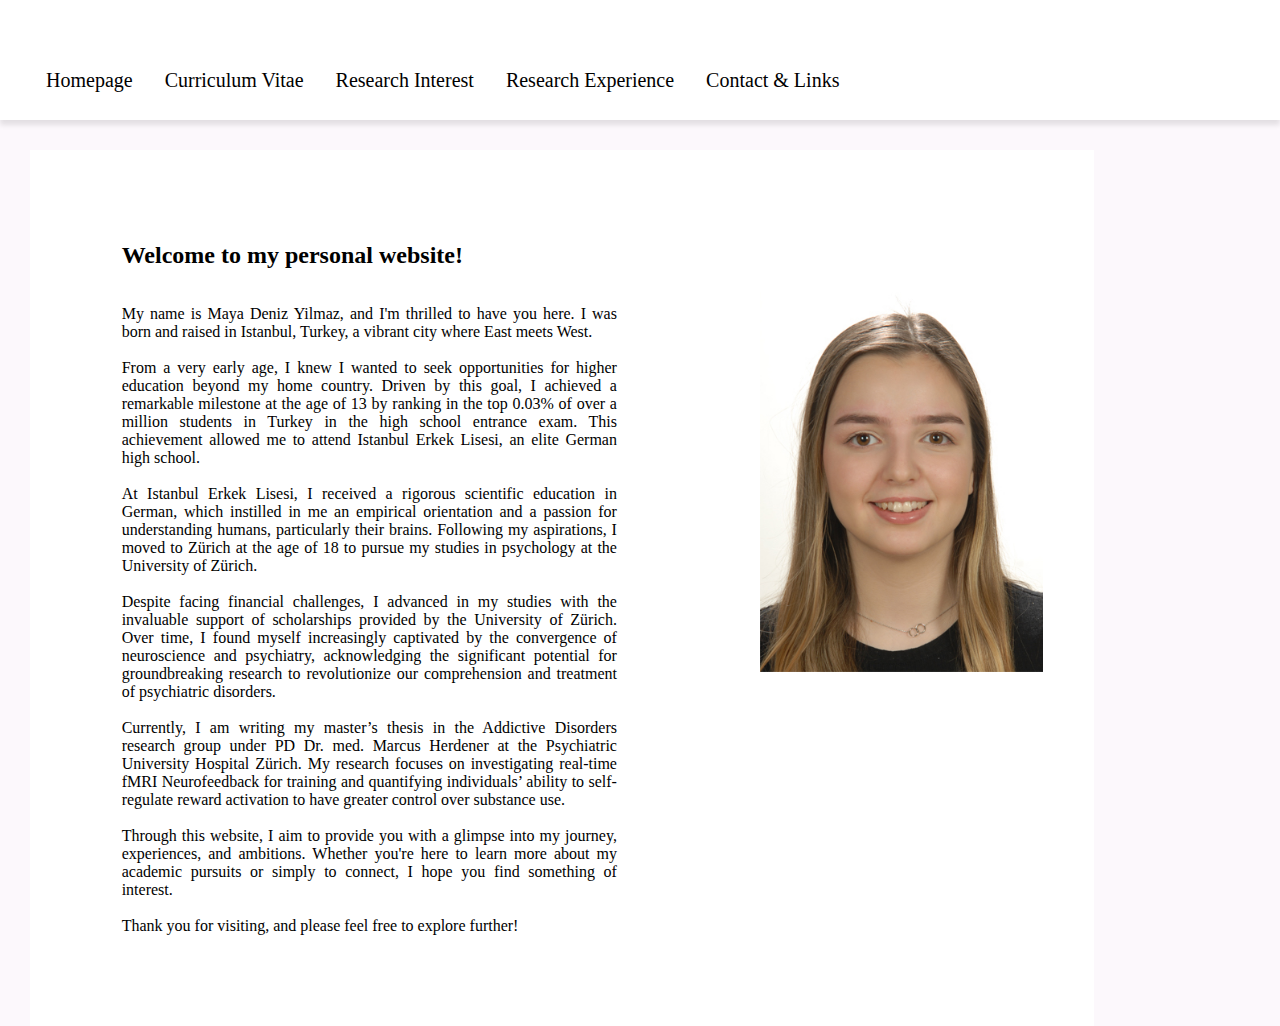
==== commit c7c003d7: "Update index.html" ====
--- a/index.html
+++ b/index.html
@@ -22,98 +22,100 @@
         <!-- HOMEPAGE -->
         <div class="main" id="main"> 
             <div class="row">
-                <p1>
+                <div class="text-container">
                     <h3> Welcome to my personal website! </h3> 
-                 <br> <br>
-                 My name is Maya Deniz Yilmaz, and I'm thrilled to have you here. I was born and raised in Istanbul, Turkey, a vibrant city where East meets West. 
-                 <br> <br>
-                 From a very early age, I knew I wanted to seek opportunities for higher education beyond my home country. Driven by this goal, I achieved a remarkable milestone at the age of 13 by ranking in the top 0.03% of over a million students in Turkey in the high school entrance exam. This achievement allowed me to attend Istanbul Erkek Lisesi, an elite German high school.
-                 <br> <br>
-                 At Istanbul Erkek Lisesi, I received a rigorous scientific education in German, which instilled in me an empirical orientation and a passion for understanding humans, particularly their brains. Following my aspirations, I moved to Zürich at the age of 18 to pursue my studies in psychology at the University of Zürich.
-                 <br> <br>
-                 Despite facing financial challenges, I advanced in my studies with the invaluable support of scholarships provided by the University of Zürich. Over time, I found myself increasingly captivated by the convergence of neuroscience and psychiatry, acknowledging the significant potential for groundbreaking research to revolutionize our comprehension and treatment of psychiatric disorders.
-                 <br> <br>
-                 Currently, I am writing my master’s thesis in the Addictive Disorders research group under PD Dr. med. Marcus Herdener at the Psychiatric University Hospital Zürich. My research focuses on investigating real-time fMRI Neurofeedback for training and quantifying individuals’ ability to self-regulate reward activation to have greater control over substance use.
-                 <br> <br>
-                 Through this website, I aim to provide you with a glimpse into my journey, experiences, and ambitions. Whether you're here to learn more about my academic pursuits or simply to connect, I hope you find something of interest.
-                 <br> <br>
-                 Thank you for visiting, and please feel free to explore further!
-                <img src="./foto.jpg" alt="Profile Photo" class="right-image">
+                    <br> <br>
+                    <p>
+                        My name is Maya Deniz Yilmaz, and I'm thrilled to have you here. I was born and raised in Istanbul, Turkey, a vibrant city where East meets West. 
+                        <br> <br>
+                        From a very early age, I knew I wanted to seek opportunities for higher education beyond my home country. Driven by this goal, I achieved a remarkable milestone at the age of 13 by ranking in the top 0.03% of over a million students in Turkey in the high school entrance exam. This achievement allowed me to attend Istanbul Erkek Lisesi, an elite German high school.
+                        <br> <br>
+                        At Istanbul Erkek Lisesi, I received a rigorous scientific education in German, which instilled in me an empirical orientation and a passion for understanding humans, particularly their brains. Following my aspirations, I moved to Zürich at the age of 18 to pursue my studies in psychology at the University of Zürich.
+                        <br> <br>
+                        Despite facing financial challenges, I advanced in my studies with the invaluable support of scholarships provided by the University of Zürich. Over time, I found myself increasingly captivated by the convergence of neuroscience and psychiatry, acknowledging the significant potential for groundbreaking research to revolutionize our comprehension and treatment of psychiatric disorders.
+                        <br> <br>
+                        Currently, I am writing my master’s thesis in the Addictive Disorders research group under PD Dr. med. Marcus Herdener at the Psychiatric University Hospital Zürich. My research focuses on investigating real-time fMRI Neurofeedback for training and quantifying individuals’ ability to self-regulate reward activation to have greater control over substance use.
+                        <br> <br>
+                        Through this website, I aim to provide you with a glimpse into my journey, experiences, and ambitions. Whether you're here to learn more about my academic pursuits or simply to connect, I hope you find something of interest.
+                        <br> <br>
+                        Thank you for visiting, and please feel free to explore further!
+                    </p>
+                </div>
+                <div class="image-container">
+                    <img src="./foto.jpg" alt="Profile Photo" class="right-image">
+                </div>
             </div>
             <img src="./foto.jpg" alt="Profile Photo" class="bottom-image"">
         </div>
 
-
         <!-- ResearchStatement -->
         <div class="main" id="main_ResearchStatement" style="display:none;text-align: left;"> 
             <div class="row">
-                <p1>
-                    As I embark on the journey towards pursuing a Ph.D., I am driven by a passion for exploring and contributing to cutting-edge research in the field of psychology and neuroscience. Here are some of the areas that particularly intrigue me:
-                    <br> <br>
-                    Neuroimaging Techniques: Utilizing advanced neuroimaging techniques such as functional magnetic resonance imaging (fMRI) and electroencephalography (EEG) to elucidate brain function and dysfunction in various psychiatric conditions.
-                    <br> <br>
-                    Transcranial Magnetic Stimulation (TMS): Investigating the therapeutic potential of TMS for treating psychiatric disorders, and exploring its mechanisms of action and effects on brain function.
-                    <br> <br>
-                    Neurofeedback and Self-Regulation: Exploring the potential of real-time fMRI neurofeedback for enhancing self-regulation and cognitive control, with applications ranging from addiction treatment to mental health interventions.
-                    <br> <br>
-                    Psychedelic Research and Therapy Development: Exploring the therapeutic potential of psychedelics for treating psychiatric disorders, and investigating their underlying mechanisms of action. Additionally, I am interested in developing and optimizing psychedelic-assisted therapy protocols for mental health conditions.
-                    <br> <br>
-                    Molecular Psychiatry: Exploring the molecular mechanisms underlying psychiatric disorders, with a focus on identifying biomarkers, genetic factors, and molecular pathways implicated in mental illness.
-                    <br> <br>
-                    Cognitive Neuroscience: Investigating the neural basis of cognitive processes such as memory, attention, and decision-making, and exploring their implications for understanding human behavior and mental health.
-                    <br> <br>
-                    These are just a few areas that intrigue me, and I am eager to further explore and contribute to these fields through my doctoral research. I am committed to interdisciplinary collaboration and innovation, aiming to advance our understanding of the human mind and brain while striving to improve mental health outcomes.
-                    <br> <br>
-                </p1>
-                <br> <br>
-                <img src="./foto.jpg" alt="Profile Photo" class="right-image">
+                <div class="text-container">
+                    <p>
+                        As I embark on the journey towards pursuing a Ph.D., I am driven by a passion for exploring and contributing to cutting-edge research in the field of psychology and neuroscience. Here are some of the areas that particularly intrigue me:
+                        <br> <br>
+                        Neuroimaging Techniques: Utilizing advanced neuroimaging techniques such as functional magnetic resonance imaging (fMRI) and electroencephalography (EEG) to elucidate brain function and dysfunction in various psychiatric conditions.
+                        <br> <br>
+                        Transcranial Magnetic Stimulation (TMS): Investigating the therapeutic potential of TMS for treating psychiatric disorders, and exploring its mechanisms of action and effects on brain function.
+                        <br> <br>
+                        Neurofeedback and Self-Regulation: Exploring the potential of real-time fMRI neurofeedback for enhancing self-regulation and cognitive control, with applications ranging from addiction treatment to mental health interventions.
+                        <br> <br>
+                        Psychedelic Research and Therapy Development: Exploring the therapeutic potential of psychedelics for treating psychiatric disorders, and investigating their underlying mechanisms of action. Additionally, I am interested in developing and optimizing psychedelic-assisted therapy protocols for mental health conditions.
+                        <br> <br>
+                        Molecular Psychiatry: Exploring the molecular mechanisms underlying psychiatric disorders, with a focus on identifying biomarkers, genetic factors, and molecular pathways implicated in mental illness.
+                        <br> <br>
+                        Cognitive Neuroscience: Investigating the neural basis of cognitive processes such as memory, attention, and decision-making, and exploring their implications for understanding human behavior and mental health.
+                        <br> <br>
+                        These are just a few areas that intrigue me, and I am eager to further explore and contribute to these fields through my doctoral research. I am committed to interdisciplinary collaboration and innovation, aiming to advance our understanding of the human mind and brain while striving to improve mental health outcomes.
+                        <br> <br>
+                    </p>
+                </div>
             </div>
-            <img src="./foto.jpg" alt="Profile Photo" class="bottom-image"">
         </div>
 
         <!-- ResearchExperience -->
         <div class="main" id="main_ResearchExperience" style="display:none;text-align: left;"> 
             <div class="row">
-                <p1>
-                    <br> <br>
+                <div class="text-container">
+                    <p>
                     During my studies, I had the privilege of engaging in various research experiences that broadened my horizons and enriched my understanding of psychology and neuroscience.
                     <br> <br>
-Internship at the Department of Psychopathology and Clinical Intervention: My first research internship provided me with valuable exposure to the research process. Under the guidance of Dr. Shauna Roehner, I assisted the team with literature search, data entry in SPSS, and participant recruitment for qualitative interviews. Additionally, I served as a member of the organization committee for the "Cultural Clinical Psychology - Young Researchers Network" conference, where I relished the opportunity to plan and execute an academic event.
-<br> <br>
-Internship at the Psychiatric University Hospital: At the "Psilocybin & Depression" study, I embarked on a rewarding journey of research and patient interaction. Initially tasked with data entry in REDCap, I later transitioned to assisting with fMRI measurements and engaging directly with study participants. Witnessing the positive impact of interventions on participants solidified my passion for patient-oriented research. Subsequently, I contributed to data analysis using MATLAB and R, examining changes in empathy among depressed patients post-intervention.
-<br> <br>
-Research Assistantship with Dr. Susanne Fischer: Since February 2022, I've had the privilege of working closely with Dr. Susanne Fischer, gaining insights into meta-analyses and scientific rigor. Our collaboration has thus far involved extracting data for meta-analyses and evaluating scientific practices. We are currently working on a publication on temperature changes and their effects on depression, anxiety, and mood. Additionally, I've managed social media accounts for multiple studies, participated in team meetings, and expanded my knowledge of ongoing projects.
-<br> <br>
-Bachelor's Thesis: For my Bachelor's Thesis, I conducted a literature review on suicidal ideation detection from social media posts using machine learning algorithms. Despite the initial challenge of unfamiliarity with machine learning, I immersed myself in the literature and explored various feature extraction methods and classifiers. This experience deepened my appreciation for scientific writing and introduced me to novel research domains.
-<br> <br>
-Master's Thesis: Currently, I am investigating real-time fMRI Neurofeedback for training individuals to self-regulate reward activation and its implications for substance use control. Utilizing data from the pilot study of the "Co-Boost" project at the Psychiatric University Hospital in Zurich, I have gained hands-on experience in rt-fMRI Neurofeedback training and expanded my understanding of addiction neuroscience.
-<br> <br>
-Through these diverse experiences, I have honed my research skills, developed a passion for patient-oriented research, and cultivated a strong foundation for my future academic endeavors. I am excited to continue exploring the intersection of psychology and neuroscience in my doctoral studies and beyond.
-                </p1>
-                <br> <br>
-                <img src="./foto.jpg" alt="Profile Photo" class="right-image">
+                    Internship at the Department of Psychopathology and Clinical Intervention: My first research internship provided me with valuable exposure to the research process. Under the guidance of Dr. Shauna Roehner, I assisted the team with literature search, data entry in SPSS, and participant recruitment for qualitative interviews. Additionally, I served as a member of the organization committee for the "Cultural Clinical Psychology - Young Researchers Network" conference, where I relished the opportunity to plan and execute an academic event.
+                    <br> <br>
+                    Internship at the Psychiatric University Hospital: At the "Psilocybin & Depression" study, I embarked on a rewarding journey of research and patient interaction. Initially tasked with data entry in REDCap, I later transitioned to assisting with fMRI measurements and engaging directly with study participants. Witnessing the positive impact of interventions on participants solidified my passion for patient-oriented research. Subsequently, I contributed to data analysis using MATLAB and R, examining changes in empathy among depressed patients post-intervention.
+                    <br> <br>
+                    Research Assistantship with Dr. Susanne Fischer: Since February 2022, I've had the privilege of working closely with Dr. Susanne Fischer, gaining insights into meta-analyses and scientific rigor. Our collaboration has thus far involved extracting data for meta-analyses and evaluating scientific practices. We are currently working on a publication on temperature changes and their effects on depression, anxiety, and mood. Additionally, I've managed social media accounts for multiple studies, participated in team meetings, and expanded my knowledge of ongoing projects.
+                    <br> <br>
+                    Bachelor's Thesis: For my Bachelor's Thesis, I conducted a literature review on suicidal ideation detection from social media posts using machine learning algorithms. Despite the initial challenge of unfamiliarity with machine learning, I immersed myself in the literature and explored various feature extraction methods and classifiers. This experience deepened my appreciation for scientific writing and introduced me to novel research domains.
+                    <br> <br>
+                    Master's Thesis: Currently, I am investigating real-time fMRI Neurofeedback for training individuals to self-regulate reward activation and its implications for substance use control. Utilizing data from the pilot study of the "Co-Boost" project at the Psychiatric University Hospital in Zurich, I have gained hands-on experience in rt-fMRI Neurofeedback training and expanded my understanding of addiction neuroscience.
+                    <br> <br>
+                    Through these diverse experiences, I have honed my research skills, developed a passion for patient-oriented research, and cultivated a strong foundation for my future academic endeavors. I am excited to continue exploring the intersection of psychology and neuroscience in my doctoral studies and beyond.
+                    </p>
+                </div>
             </div>
-            <img src="./foto.jpg" alt="Profile Photo" class="bottom-image"">
         </div>
 
         <!-- Contact -->
         <div class="main" id="main_Contact" style="display:none;text-align: left;"> 
             <div class="row">
-                <p1>
+                <div class="text-container">
                     <h3> Contact & Links </h3> 
                     <br> <br>
-                    Thank you for visiting my website! If you would like to connect with me, please feel free to reach out via:
-                    <br> <br>
-                    LinkedIn: www.linkedin.com/in/mayadenizyilmaz
-                    Email: mayadeniz.yilmaz@uzh.ch
-                    Phone: +41783176857
-                    <br> <br>
-                    I look forward to hearing from you!
-                </p1>
-                <br> <br>
-                <img src="./foto.jpg" alt="Profile Photo" class="right-image">
+                    <p>
+                        Thank you for visiting my website! If you would like to connect with me, please feel free to reach out via:
+                        <br> <br>
+                        <ul>
+                            <li>LinkedIn: <a href="www.linkedin.com/in/mayadenizyilmaz">www.linkedin.com/in/mayadenizyilmaz</a></li>
+                            <li>Email: <a href="mailto:mayadeniz.yilmaz@uzh.ch">mayadeniz.yilmaz@uzh.ch</a></li>
+                            <li>Phone: +41783176857</li>
+                        </ul>
+                        <br> <br>
+                        I look forward to hearing from you!
+                    </p>
+                </div>
             </div>
-            <img src="./foto.jpg" alt="Profile Photo" class="bottom-image"">
         </div>
 
         <!-- CV -->
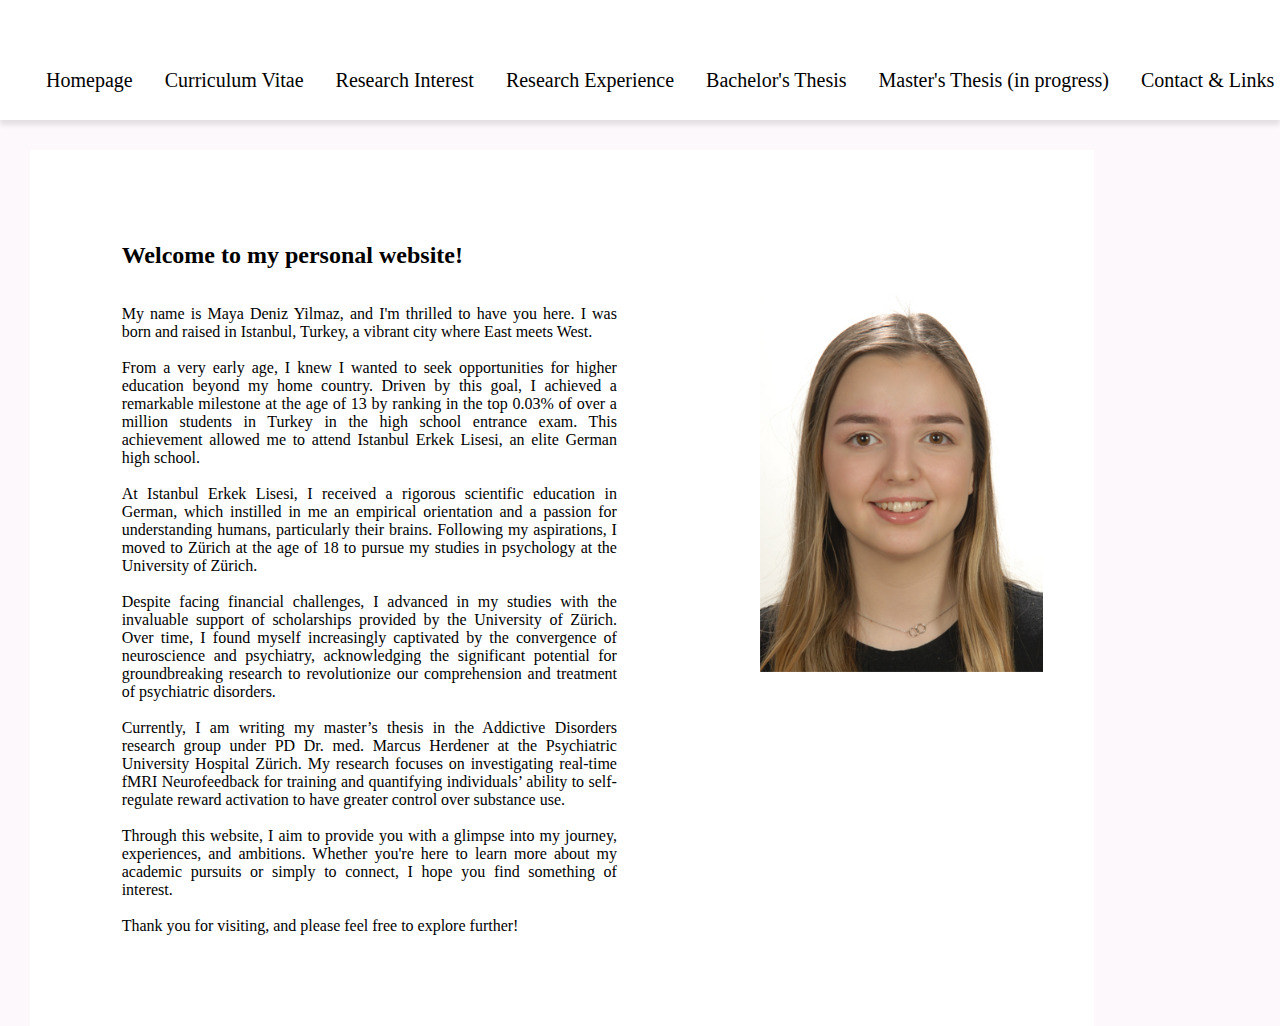
==== commit 2d034b69: "Update index.html" ====
--- a/index.html
+++ b/index.html
@@ -15,6 +15,8 @@
                 <a href="#CV" id ="CV" onClick="myFunc(this.id);">Curriculum Vitae</a>
                 <a href="#ResearchStatement" id ="ResearchStatement" onClick="myFunc(this.id);">Research Interest</a>
                 <a href="#ResearchExperience" id ="ResearchExperience" onClick="myFunc(this.id);">Research Experience</a>
+                <a href="#Bachelor's Thesis" id ="Bachelor's Thesis" onClick="myFunc(this.id);">Bachelor's Thesis</a>
+                <a href="#Master's Thesis (in progress)" id ="Master's Thesis (in progress)" onClick="myFunc(this.id);">Master's Thesis (in progress)</a>
                 <a href="#Contact" id ="Contact" onClick="myFunc(this.id);">Contact & Links</a>
             </div>
         </div>
@@ -122,6 +124,14 @@
         <iframe class="pdf2" id="main_CV2" src="./CV.pdf#view=FitH" style="display:none;" type="application/pdf"/></iframe>
         <embed class="pdf" id="main_CV" src="./CV.pdf#view=FitH" style="display:none;" type="application/pdf"/>
 
+         <!-- Bachelor's Thesis -->
+         <iframe class="pdf2" id="main_Bachelor's Thesis2" src="./Bachelor's Thesis.pdf#view=FitH" style="display:none;" type="application/pdf"/></iframe>
+         <embed class="pdf" id="main_Bachelor's Thesis" src="./Bachelor's Thesis.pdf#view=FitH" style="display:none;" type="application/pdf"/>
+
+          <!-- Master's Thesis (in progress) -->
+        <iframe class="pdf2" id="main_Master's Thesis (in progress)2" src="./Master's Thesis (in progress).pdf#view=FitH" style="display:none;" type="application/pdf"/></iframe>
+        <embed class="pdf" id="main_Master's Thesis (in progress)" src="./Master's Thesis (in progress).pdf#view=FitH" style="display:none;" type="application/pdf"/>
+
     
         <script type="text/javascript" src="main.js"></script>
     </body>
--- a/styles.css
+++ b/styles.css
@@ -117,7 +117,9 @@
     width: 1000px;
     height: 100%;
     background-color: #ffffffef;
-    padding: 10px;
+    padding: 3%;
+    padding-left: 10%;
+    padding-right: 10%;
 }
 
 
@@ -159,6 +161,12 @@
    .row p {
     font-size: smaller;
    }
-  
+   
+   .pdf{
+    width: 80%;
+    height: 100%;
+    background-color: #ffffffef;
+    padding: 3%;
+}
   /* Add any other necessary adjustments for smaller screens */
 }